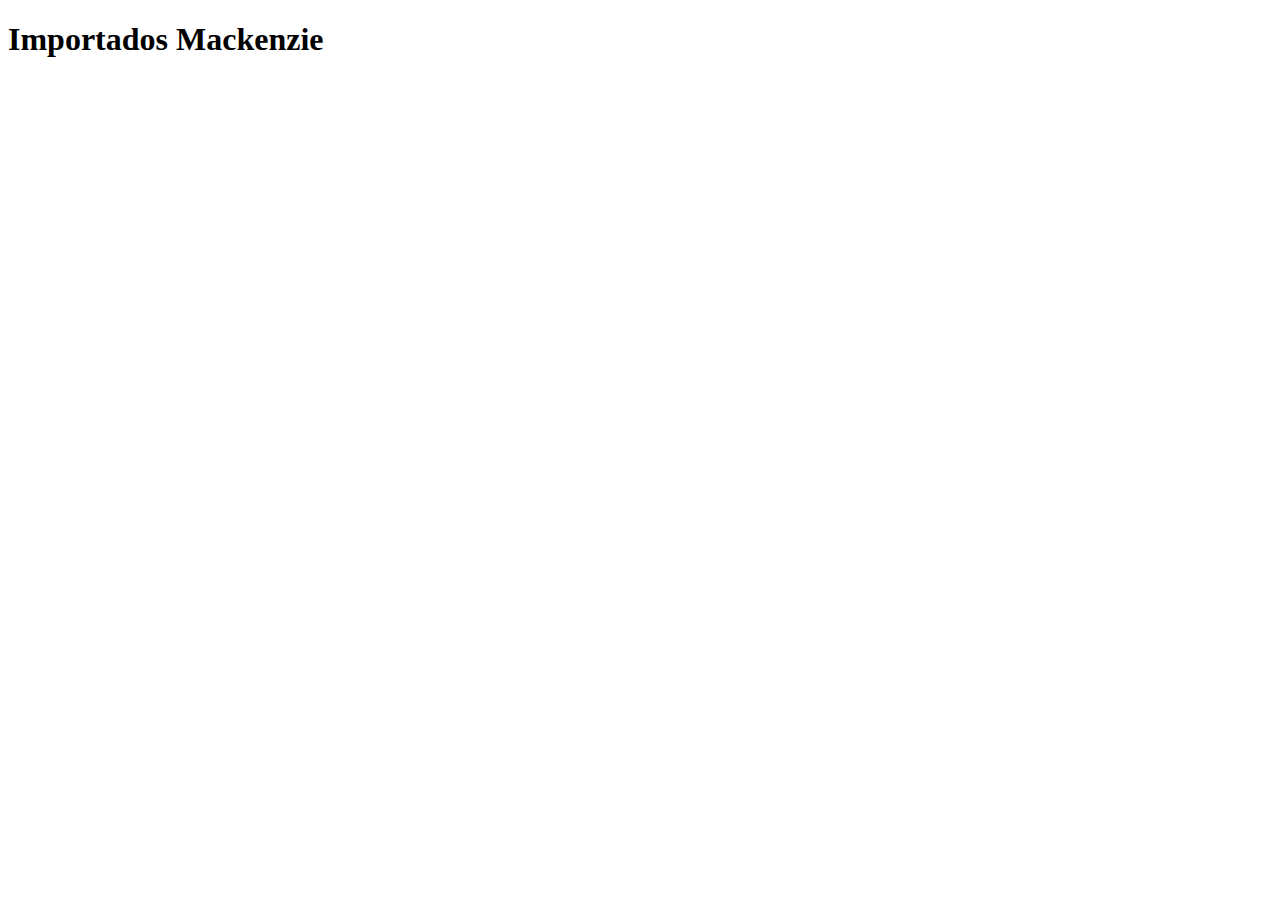
==== index.html @ bf0213f8 "Se agregaron etiquetas semanticas" ====
<!DOCTYPE html>
<html lang="es">
<head>
    <meta charset="UTF-8">
    <title>Importados Mackenzie</title>
</head>
<body>
<meta content="Espejo Matías - Lazo Araceli" name="Autor">
<meta content="Pagina web de importador de zapatillas" name="Descripción">
<meta content=" Zapatillas, Conversiones, Dolar, Peso, Talles" name=Palabras-principales">
<link rel="stylesheet" href="estilos.css" type="text/css">
</head>
</body>
<header>

    <h1> Importados Mackenzie </h1>

</header>
<nav></nav>
<section>


</section>
</body>
</html>
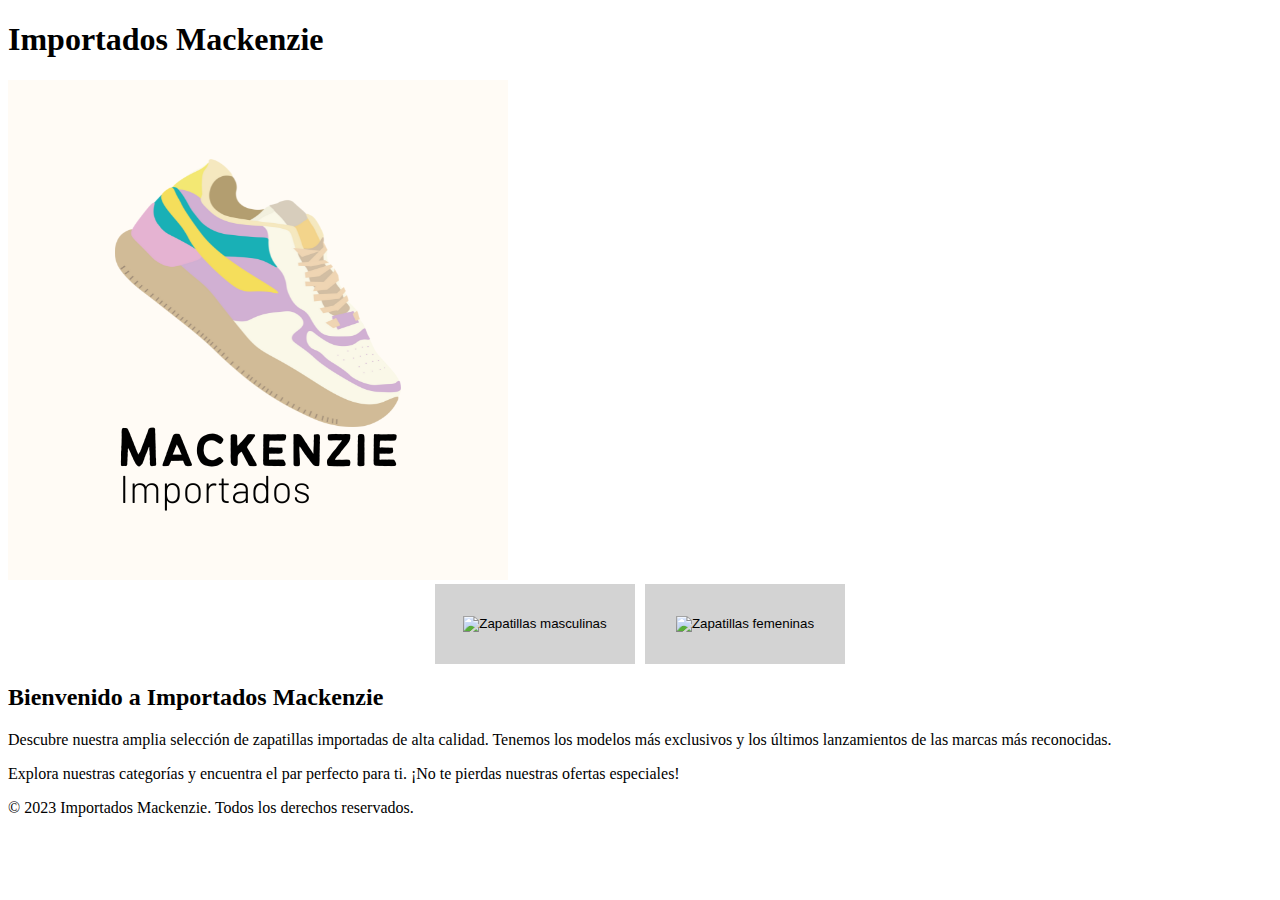
==== commit f0cc696d: "." ====
--- a/index.html
+++ b/index.html
@@ -1,25 +1,63 @@
 <!DOCTYPE html>
 <html lang="es">
 <head>
+    <!DOCTYPE html>
+    </body>
     <meta charset="UTF-8">
     <title>Importados Mackenzie</title>
+    <meta content="Espejo Matías - Lazo Araceli" name="Autor">
+    <meta content="Pagina web de importador de zapatillas" name="Descripción">
+    <meta content="Zapatillas, Conversiones, Dolar, Peso, Talles" name="Palabras-principales">
+    <link rel="stylesheet" href="estilos.css" type="text/css">
+    <style>
+        #menu {
+            display: flex;
+            justify-content: center;
+            gap: 10px;
+        }
+
+        button {
+            width: 200px;
+            height: 80px;
+            background-color: lightgray;
+            border: none;
+            padding: 0;
+        }
+    </style>
 </head>
 <body>
-<meta content="Espejo Matías - Lazo Araceli" name="Autor">
-<meta content="Pagina web de importador de zapatillas" name="Descripción">
-<meta content=" Zapatillas, Conversiones, Dolar, Peso, Talles" name=Palabras-principales">
-<link rel="stylesheet" href="estilos.css" type="text/css">
-</head>
+<div id="container">
+    <!-- Encabezado -->
+    <header>
+        <h1 class="logo"> Importados Mackenzie</h1>
+        <img class="logofoto" src="Imagenes/Logo_Principal.png" alt="Logo de Importados Mackenzie" title="Importados Mackenzie">
+    </header>
+
+    <!-- Menú -->
+    <div id="menu">
+        <a href="zapatillas-hombre.html">
+            <button>
+                <img src="Imagenes/Masculino.png" alt="Zapatillas masculinas" title="Masculino" width="300" height="250">
+            </button>
+        </a>
+        <a href="zapatillas-mujer.html">
+            <button>
+                <img src="Imagenes/Femenino.png" alt="Zapatillas femeninas" title="Fememnino" width="300" height="250">
+            </button>
+        </a>
+    </div>
+
+    <!-- Contenido principal -->
+    <div id="content">
+        <h2>Bienvenido a Importados Mackenzie</h2>
+        <p>Descubre nuestra amplia selección de zapatillas importadas de alta calidad. Tenemos los modelos más exclusivos y los últimos lanzamientos de las marcas más reconocidas.</p>
+        <p>Explora nuestras categorías y encuentra el par perfecto para ti. ¡No te pierdas nuestras ofertas especiales!</p>
+    </div>
+
+    <!-- Pie de página -->
+    <div id="footer">
+        <p>© 2023 Importados Mackenzie. Todos los derechos reservados.</p>
+    </div>
+</div>
 </body>
-<header>
-
-    <h1> Importados Mackenzie </h1>
-
-</header>
-<nav></nav>
-<section>
-
-
-</section>
-</body>
-</html>+</html>
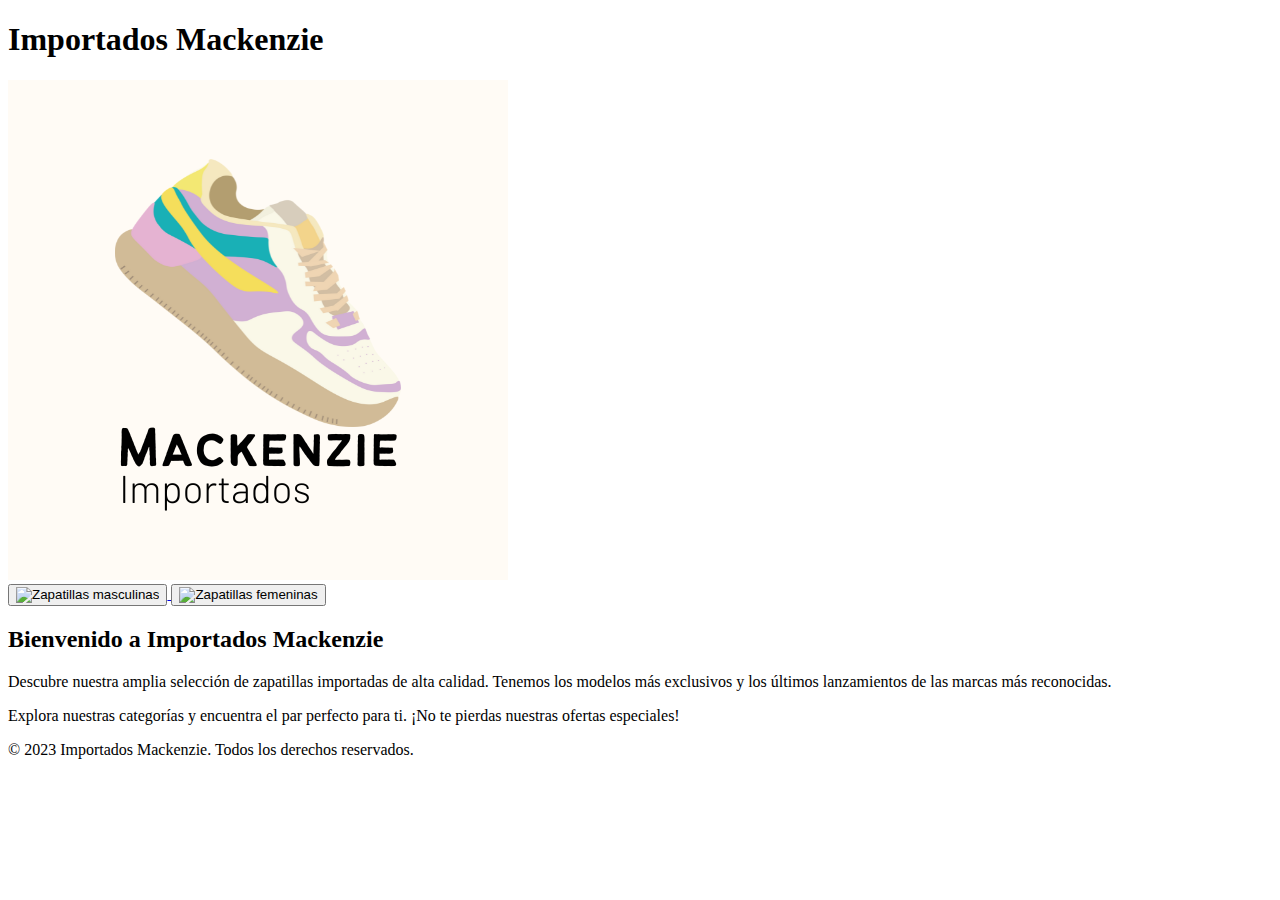
==== commit e02890aa: "Codigo arreglado" ====
--- a/index.html
+++ b/index.html
@@ -1,60 +1,45 @@
 <!DOCTYPE html>
 <html lang="es">
 <head>
-    <!DOCTYPE html>
-    </body>
     <meta charset="UTF-8">
     <title>Importados Mackenzie</title>
     <meta content="Espejo Matías - Lazo Araceli" name="Autor">
     <meta content="Pagina web de importador de zapatillas" name="Descripción">
     <meta content="Zapatillas, Conversiones, Dolar, Peso, Talles" name="Palabras-principales">
     <link rel="stylesheet" href="estilos.css" type="text/css">
-    <style>
-        #menu {
-            display: flex;
-            justify-content: center;
-            gap: 10px;
-        }
-
-        button {
-            width: 200px;
-            height: 80px;
-            background-color: lightgray;
-            border: none;
-            padding: 0;
-        }
-    </style>
 </head>
 <body>
 <div id="container">
-    <!-- Encabezado -->
+
     <header>
         <h1 class="logo"> Importados Mackenzie</h1>
         <img class="logofoto" src="Imagenes/Logo_Principal.png" alt="Logo de Importados Mackenzie" title="Importados Mackenzie">
     </header>
 
-    <!-- Menú -->
+
     <div id="menu">
-        <a href="zapatillas-hombre.html">
-            <button>
-                <img src="Imagenes/Masculino.png" alt="Zapatillas masculinas" title="Masculino" width="300" height="250">
+        <a href="Masculino.html">
+            <button class="boton-imagen">
+                <img src="Imagenes/Masculino.png" alt="Zapatillas masculinas" title="Masculino">
+
             </button>
         </a>
-        <a href="zapatillas-mujer.html">
-            <button>
-                <img src="Imagenes/Femenino.png" alt="Zapatillas femeninas" title="Fememnino" width="300" height="250">
+        <a href="Femenino.html">
+            <button class="boton-imagen">
+                <img src="Imagenes/Femenino.png" alt="Zapatillas femeninas" title="Fememnino">
+
             </button>
         </a>
     </div>
 
-    <!-- Contenido principal -->
+
     <div id="content">
         <h2>Bienvenido a Importados Mackenzie</h2>
         <p>Descubre nuestra amplia selección de zapatillas importadas de alta calidad. Tenemos los modelos más exclusivos y los últimos lanzamientos de las marcas más reconocidas.</p>
         <p>Explora nuestras categorías y encuentra el par perfecto para ti. ¡No te pierdas nuestras ofertas especiales!</p>
     </div>
 
-    <!-- Pie de página -->
+
     <div id="footer">
         <p>© 2023 Importados Mackenzie. Todos los derechos reservados.</p>
     </div>
